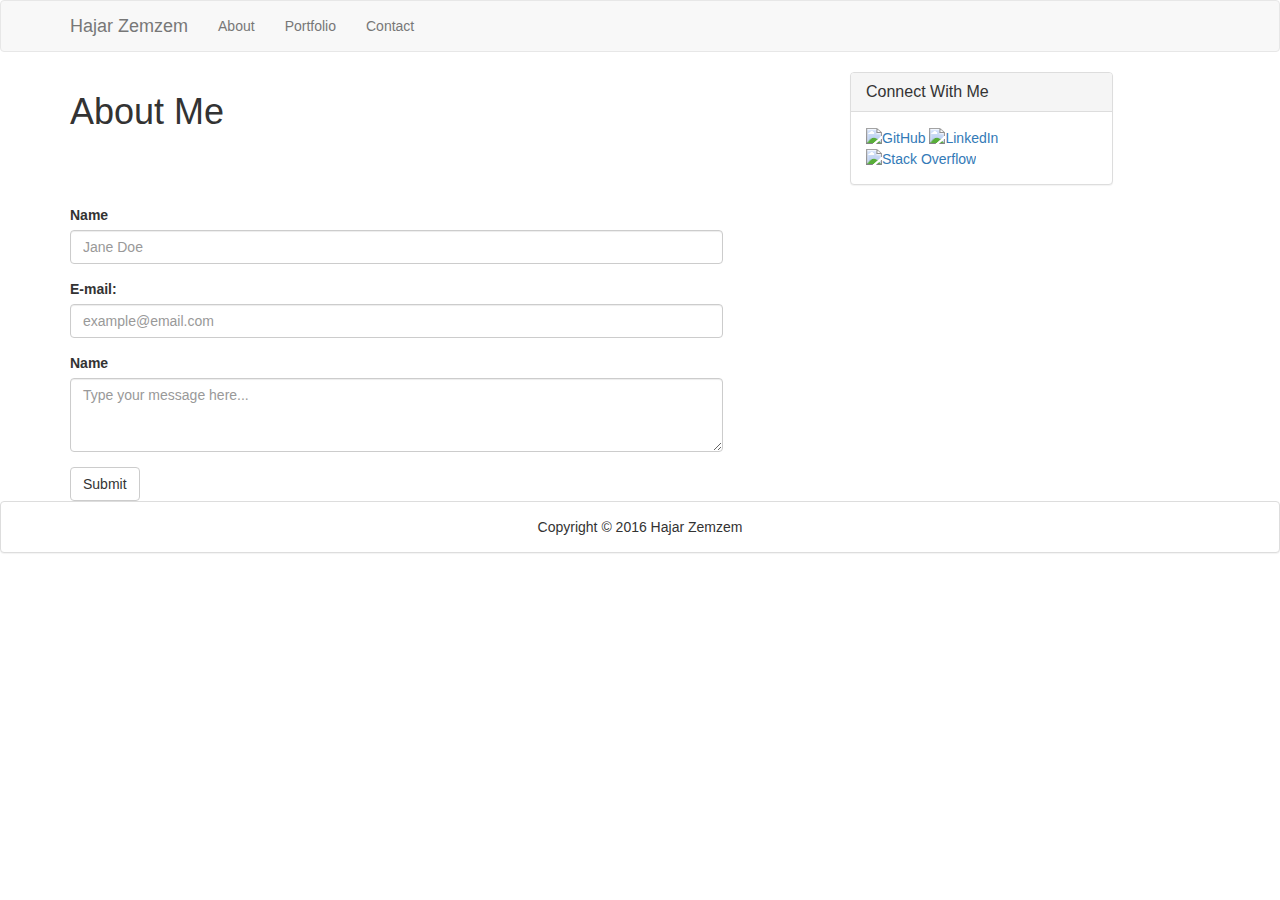
==== contact.html @ 53591691 "initial commit" ====
<!DOCTYPE html>
<html>
<head>
	<meta charset="UTF-8">
	<meta name="viewport" content="width=device-width, initial-scale=1.0">
	<title>Contact | Hajar Zemzem</title>
	<link rel="stylesheet" type="text/css" href="assets/css/reset.css">
	<link rel="stylesheet" type="text/css" href="assets/css/style.css">
	<link rel="stylesheet" href="https://maxcdn.bootstrapcdn.com/bootstrap/3.3.7/css/bootstrap.min.css" integrity="sha384-BVYiiSIFeK1dGmJRAkycuHAHRg32OmUcww7on3RYdg4Va+PmSTsz/K68vbdEjh4u" crossorigin="anonymous"> 
</head>
<body>
		<nav class="navbar navbar-default">
		  <div class="container">
		    <div class="navbar-header">
		      <a class="navbar-brand" href="#">Hajar Zemzem</a>
		    </div>
		    <ul class="nav navbar-nav">
		      <li><a href="index.html">About</a></li>
		      <li><a href="portfolio.html">Portfolio</a></li>
		      <li><a href="contact.html">Contact</a></li>
		    </ul>
		  </div>
		</nav>

<!-- ----------------------------------------------------------------------------------- -->

		<div id="main-container">
			<div class="container">
				<div class="row">
					<div class="col-md-8">
						<h1>About Me</h1>
					</div>
					<div class="col-md-3">
						<div class="panel panel-default">
							<div class="panel-heading">
								<h2 class="panel-title">Connect With Me</h2>
							</div>
							<div class="panel-body">
							    <a href="#"><img src="assets/images/github-128.png" class="icons" alt="GitHub" /></a>
						        <a href="#"><img src="assets/images/linkedin-128.png" class="icons" alt="LinkedIn" /></a>
						        <a href="#"><img src="assets/images/stackoverflow-128.png" class="icons" alt="Stack Overflow" /></a>
							</div>
						</div>
					</div>
				</div>
			</div>
			<div class="container">
				<div class="row">
					<div class="col-md-7">
						<form>
							  <div class="form-group">
								    <label for="exampleInputName2">Name</label>
	    							<input type="text" class="form-control" id="exampleInputName2" placeholder="Jane Doe">
							  </div>
							  <div class="form-group">
								    <label for="email">E-mail:</label>
								    <input type="email" class="form-control" id="email" placeholder="example@email.com">
							  </div>
							  <div class="form-group">
									<label for="text">Name</label>
							  		<textarea class="form-control" rows="3" placeholder="Type your message here..."></textarea>
							  </div>
							  <button type="submit" class="btn btn-default">Submit</button>
						</form>
					</div>
				</div>
			</div>
		</div>

<!-- ----------------------------------------------------------------------------------- -->
		
		<div id="footer">
			<div class="panel panel-default">
	          <div class="panel-body">
	            <div class="text-center">
	            	Copyright &copy; 2016 Hajar Zemzem
	            </div>
	          </div>
	        </div>
	    </div>
</body>
</html>
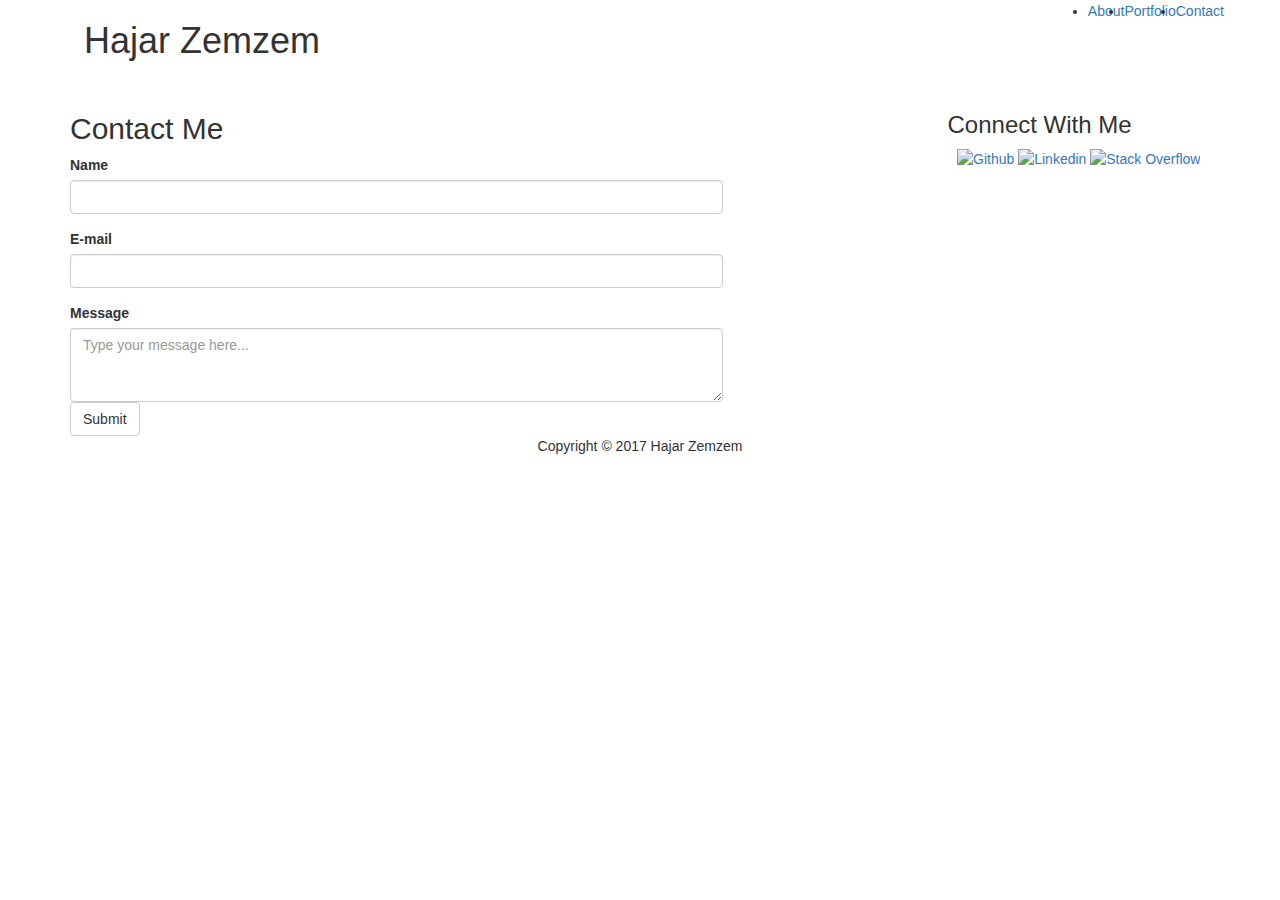
==== commit 9dca6ada: "commit" ====
--- a/contact.html
+++ b/contact.html
@@ -1,82 +1,65 @@
 <!DOCTYPE html>
 <html>
 <head>
-	<meta charset="UTF-8">
-	<meta name="viewport" content="width=device-width, initial-scale=1.0">
-	<title>Contact | Hajar Zemzem</title>
+	<title>Hajar Zemzem</title>
+	<meta name="viewport" content="width=device-width, initial-scale=1">
 	<link rel="stylesheet" type="text/css" href="assets/css/reset.css">
 	<link rel="stylesheet" type="text/css" href="assets/css/style.css">
-	<link rel="stylesheet" href="https://maxcdn.bootstrapcdn.com/bootstrap/3.3.7/css/bootstrap.min.css" integrity="sha384-BVYiiSIFeK1dGmJRAkycuHAHRg32OmUcww7on3RYdg4Va+PmSTsz/K68vbdEjh4u" crossorigin="anonymous"> 
+	<link rel="stylesheet" href="https://maxcdn.bootstrapcdn.com/bootstrap/3.3.7/css/bootstrap.min.css" integrity="sha384-BVYiiSIFeK1dGmJRAkycuHAHRg32OmUcww7on3RYdg4Va+PmSTsz/K68vbdEjh4u" crossorigin="anonymous">	
 </head>
 <body>
-		<nav class="navbar navbar-default">
-		  <div class="container">
-		    <div class="navbar-header">
-		      <a class="navbar-brand" href="#">Hajar Zemzem</a>
-		    </div>
-		    <ul class="nav navbar-nav">
-		      <li><a href="index.html">About</a></li>
-		      <li><a href="portfolio.html">Portfolio</a></li>
-		      <li><a href="contact.html">Contact</a></li>
-		    </ul>
-		  </div>
-		</nav>
+<div class="wrapper">
+	<nav>
+		<div class="container">
+			<div class="row navbar">
+				<div class="col-md-3 navbar-header text-center col-xs-12 col-sm-4">
+					<h1>Hajar Zemzem</h1>
+				</div>
+				<div class="col-md-3 col-md-offset-6 col-xs-5 col-xs-offset-3 col-sm-5 col-sm-offset-3">
+					<ul class="navbar-nav v-align navbar-right">
+						<li class="nav-item"><a href="index.html">About</a></li>
+						<li class="nav-item"><a href="portfolio.html">Portfolio</a></li>
+						<li class="nav-item"><a href="contact.html">Contact</a></li>
+					</ul>
+				</div>
+			</div>			
+		</div>
+	</nav>
 
-<!-- ----------------------------------------------------------------------------------- -->
+	<div class="container">
+		<div class="row">
+			<section class="col-md-7">
+				<h2>Contact Me</h2>
+				<form>
+					  <div class="form-group">
+					    <label for="text">Name</label>
+					    <input type="text" class="form-control" id="text">
+					  </div>
+					  <div class="form-group">
+					    <label for="email">E-mail</label>
+					    <input type="password" class="form-control" id="email">
+					  </div>
+					  <label for="text">Message</label>
+					  <textarea class="form-control" rows="3" placeholder="Type your message here..."></textarea>
+					  <button type="submit" class="btn btn-default">Submit</button>
+				</form>
+			</section>
+			<aside  class="col-md-3 col-md-offset-2">
+				<h3>Connect With Me</h3>
+				<div class="text-center">
+					<a href="#"><img src="assets/images/github-128.png" alt="Github" width="62" height="62"></a>
+					<a href="#"><img src="assets/images/linkedin-128.png" alt="Linkedin" width="62" height="62"></a>
+					<a href="#"><img src="assets/images/stackoverflow-128.png" alt="Stack Overflow" width="62" height="62"></a>
+				</div>
+			</aside>
+		</div>
+	</div>
+</div>
 
-		<div id="main-container">
-			<div class="container">
-				<div class="row">
-					<div class="col-md-8">
-						<h1>About Me</h1>
-					</div>
-					<div class="col-md-3">
-						<div class="panel panel-default">
-							<div class="panel-heading">
-								<h2 class="panel-title">Connect With Me</h2>
-							</div>
-							<div class="panel-body">
-							    <a href="#"><img src="assets/images/github-128.png" class="icons" alt="GitHub" /></a>
-						        <a href="#"><img src="assets/images/linkedin-128.png" class="icons" alt="LinkedIn" /></a>
-						        <a href="#"><img src="assets/images/stackoverflow-128.png" class="icons" alt="Stack Overflow" /></a>
-							</div>
-						</div>
-					</div>
-				</div>
-			</div>
-			<div class="container">
-				<div class="row">
-					<div class="col-md-7">
-						<form>
-							  <div class="form-group">
-								    <label for="exampleInputName2">Name</label>
-	    							<input type="text" class="form-control" id="exampleInputName2" placeholder="Jane Doe">
-							  </div>
-							  <div class="form-group">
-								    <label for="email">E-mail:</label>
-								    <input type="email" class="form-control" id="email" placeholder="example@email.com">
-							  </div>
-							  <div class="form-group">
-									<label for="text">Name</label>
-							  		<textarea class="form-control" rows="3" placeholder="Type your message here..."></textarea>
-							  </div>
-							  <button type="submit" class="btn btn-default">Submit</button>
-						</form>
-					</div>
-				</div>
-			</div>
+	<footer class="footer">
+		<div class="container">
+			<p class="text-center">Copyright &copy; 2017 Hajar Zemzem</p>
 		</div>
-
-<!-- ----------------------------------------------------------------------------------- -->
-		
-		<div id="footer">
-			<div class="panel panel-default">
-	          <div class="panel-body">
-	            <div class="text-center">
-	            	Copyright &copy; 2016 Hajar Zemzem
-	            </div>
-	          </div>
-	        </div>
-	    </div>
+	</footer>
 </body>
 </html>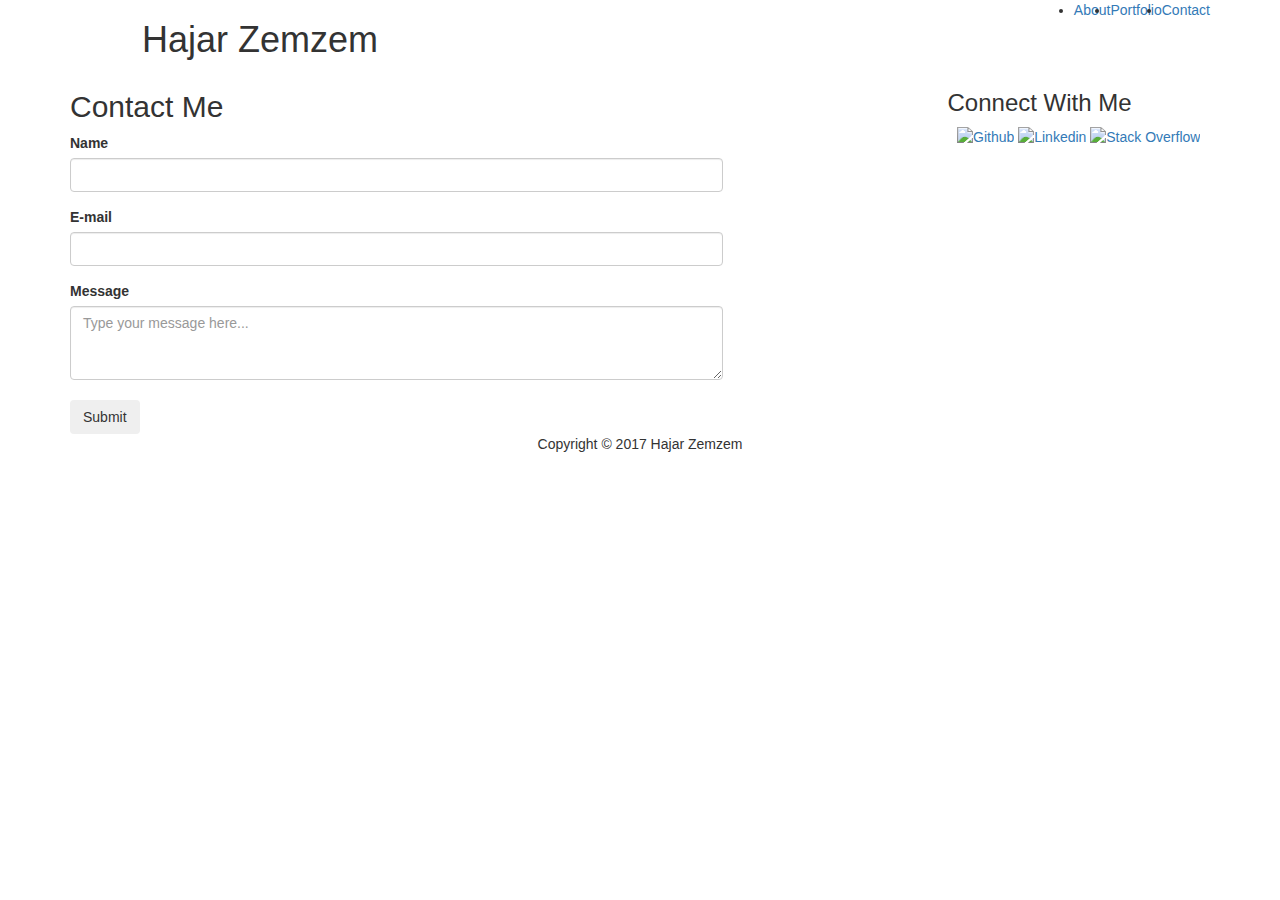
==== commit d109c3a1: "initial commit" ====
--- a/contact.html
+++ b/contact.html
@@ -10,21 +10,18 @@
 <body>
 <div class="wrapper">
 	<nav>
-		<div class="container">
-			<div class="row navbar">
-				<div class="col-md-3 navbar-header text-center col-xs-12 col-sm-4">
-					<h1>Hajar Zemzem</h1>
-				</div>
-				<div class="col-md-3 col-md-offset-6 col-xs-5 col-xs-offset-3 col-sm-5 col-sm-offset-3">
-					<ul class="navbar-nav v-align navbar-right">
-						<li class="nav-item"><a href="index.html">About</a></li>
-						<li class="nav-item"><a href="portfolio.html">Portfolio</a></li>
-						<li class="nav-item"><a href="contact.html">Contact</a></li>
-					</ul>
-				</div>
-			</div>			
-		</div>
-	</nav>
+        <div class="container">
+            <div class="navbar-header text-center col-xs-12 col-sm-4">
+                <h1>Hajar Zemzem</h1>
+            </div>
+            <div class="col-xs-12 col-sm-6 col-sm-offset-2">
+                <ul class="navbar-nav navbar-right">
+                    <li class="nav-item"><a href="index.html">About</a></li>
+                    <li class="nav-item"><a href="portfolio.html">Portfolio</a></li>
+                    <li class="nav-item"><a href="contact.html">Contact</a></li>
+                </ul>
+            </div>        
+    </nav>
 
 	<div class="container">
 		<div class="row">
@@ -41,7 +38,8 @@
 					  </div>
 					  <label for="text">Message</label>
 					  <textarea class="form-control" rows="3" placeholder="Type your message here..."></textarea>
-					  <button type="submit" class="btn btn-default">Submit</button>
+					  <br>
+					  <button type="submit" class="btn">Submit</button>
 				</form>
 			</section>
 			<aside  class="col-md-3 col-md-offset-2">
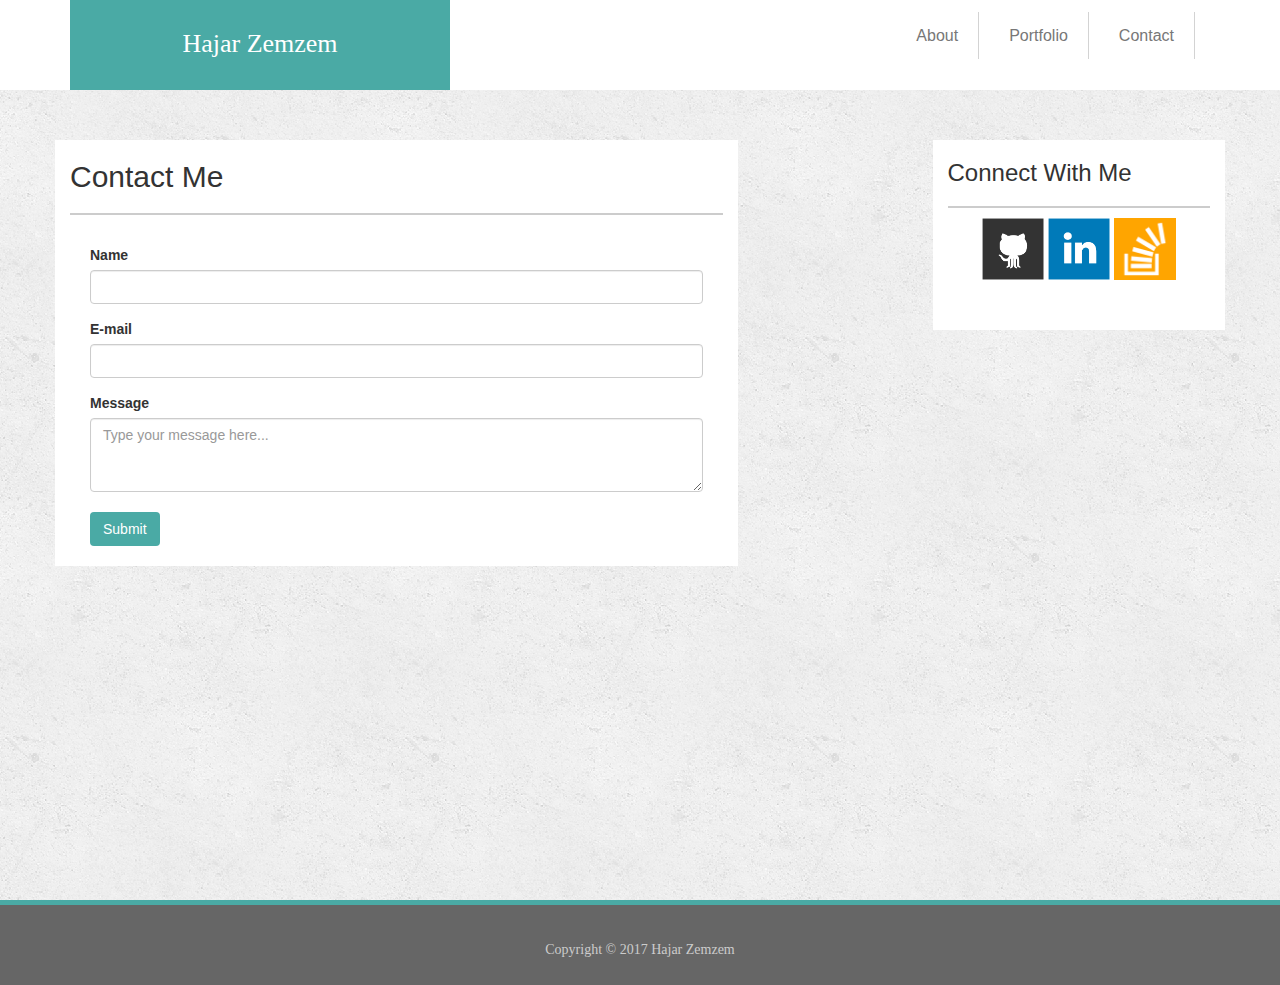
==== commit 8c23e53e: "commmmit" ====
--- a/contact.html
+++ b/contact.html
@@ -3,8 +3,8 @@
 <head>
 	<title>Hajar Zemzem</title>
 	<meta name="viewport" content="width=device-width, initial-scale=1">
-	<link rel="stylesheet" type="text/css" href="assets/css/reset.css">
-	<link rel="stylesheet" type="text/css" href="assets/css/style.css">
+	<link rel="stylesheet" type="text/css" href="Assets/css/reset.css">
+	<link rel="stylesheet" type="text/css" href="Assets/css/style.css">
 	<link rel="stylesheet" href="https://maxcdn.bootstrapcdn.com/bootstrap/3.3.7/css/bootstrap.min.css" integrity="sha384-BVYiiSIFeK1dGmJRAkycuHAHRg32OmUcww7on3RYdg4Va+PmSTsz/K68vbdEjh4u" crossorigin="anonymous">	
 </head>
 <body>
@@ -45,9 +45,9 @@
 			<aside  class="col-md-3 col-md-offset-2">
 				<h3>Connect With Me</h3>
 				<div class="text-center">
-					<a href="#"><img src="assets/images/github-128.png" alt="Github" width="62" height="62"></a>
-					<a href="#"><img src="assets/images/linkedin-128.png" alt="Linkedin" width="62" height="62"></a>
-					<a href="#"><img src="assets/images/stackoverflow-128.png" alt="Stack Overflow" width="62" height="62"></a>
+					<a href="#"><img src="Assets/images/github-128.png" alt="Github" width="62" height="62"></a>
+					<a href="#"><img src="Assets/images/linkedin-128.png" alt="Linkedin" width="62" height="62"></a>
+					<a href="#"><img src="Assets/images/stackoverflow-128.png" alt="Stack Overflow" width="62" height="62"></a>
 				</div>
 			</aside>
 		</div>
--- a/Assets/css/style.css
+++ b/Assets/css/style.css
@@ -0,0 +1,186 @@
+html{
+	height: 100%;
+}
+body {
+	background-image: url("../images/concrete_seamless.png");
+	height: 100%;
+}
+nav {
+	background-color: #fff;
+}
+section {
+	background-color: #fff;
+	margin-top: 50px;
+	margin-bottom: 50px;
+}
+aside {
+	background-color: #fff;
+	margin-top: 50px;
+	padding-bottom: 50px;
+}
+.navbar {
+	padding: 0px;
+	margin: 0px;
+}
+.navbar-header {
+	background-color: #4aaaa5;
+	height: 90px;
+}
+.navbar-header h1 {
+	color : #fff;
+	font-family: "Times New Roman", Times, serif;
+	font-size: 26px;
+	height: 90px;
+}
+.nav-item {
+	padding: 5px 15px;
+	float: left;
+}
+.v-align {
+	margin-top: 25px;
+}
+.navbar-nav li {
+	padding-top: 25px;
+	font-family: Arial, Helvetica, sans-serif;
+	font-size: 16px;
+	color: #777;
+}
+h1{
+	padding-top: 10px;
+}
+.navbar-nav a {
+	color: #777;
+	border-right: 1px solid lightgrey;
+	padding-right: 20px;
+}
+.navbar-nav a:hover {
+	text-decoration: none;
+	color: #FF7F50;
+}
+.contact {
+	padding-bottom: 15px;
+	width: 100%;
+}
+.contact 
+input[type="submit"] {
+	border: none;
+	background-color: #4aaaa5;
+	color: #fff;
+	font-family: 'Arial', 'Helvetica Neue', Helvetica, sans-serif;
+	font-size: 18px;
+	padding: 10px 5px;
+	width: 120px;
+	margin-top: 15px;
+}
+h2, 
+h3{
+	color: #4aaaa5;
+	font-family: 'Georgia', "Times New Roman", Times, serif;
+	font-size: 28px;
+	padding-bottom: 20px;
+	margin-bottom: 25px;
+	border-bottom: solid 2px #CCC;
+}
+h3{
+	font-size: 22px;
+}
+footer {
+	clear: both;
+	background-color: #666;
+	font-family: 'Georgia', "Times New Roman", Times, serif;
+	color: #CCC;
+	border-top: solid 5px #4aaaa5;
+	padding-top: 25px;
+}
+form{
+	padding: 20px;
+}
+.btn{
+	background-color: #4aaaa5;
+	color: white;
+	text-decoration: none;
+}
+.image-container {
+	width: 50%;
+	float: left;
+	position: relative;
+	z-index: 1;
+}
+.gallery {
+	padding-bottom: 30px;
+}
+.gallery img {
+	width: 100%;
+	height: auto;
+	z-index: 1;
+}
+.gall {
+	width: 100%;
+	height: 50px;
+	background-color: #4aaaa5;
+	margin-top: -80px;
+	position: relative;
+	z-index: 10;
+}
+.gall h4 {
+	color: #fff;
+	font-family: "Times New Roman", Georgia, Serif;
+	font-size: 22px;
+	text-align: center;
+}
+.wrapper {
+    min-height: 100%;
+    height: auto !important;
+    height: 100%;
+    margin: 0 auto;
+}
+.footer{
+    height: 85px;
+}
+.footer .container p {
+	margin-top: 10px;
+}
+.ga {
+	clear: both;
+	margin-top: 30px;
+	margin-bottom: 10px;
+}
+
+@media only screen and (max-width: 768px) {
+	.navbar-header {
+	  margin-left: -15px;
+	  width: 105%;
+	}
+	.v-align {
+		margin-top: 0px;
+	}
+	section {
+		padding: 20px;
+		margin: 10px 15px;
+	}
+	aside {
+		padding: 20px;
+		margin: 10px 15px;
+	}
+	.contact {
+		padding-bottom: 0px;
+	}
+}
+
+@media only screen and (max-width: 980px){
+	h2 {
+		padding-top: 25px;
+	}
+	section {
+		padding-bottom: 25px;
+	}
+	h3 {
+		padding-top: 25px;
+	}
+	.gallery {
+		margin: 20px 10px;
+	}
+	.asideMargin {
+		margin: 15px 10px;
+	
+}
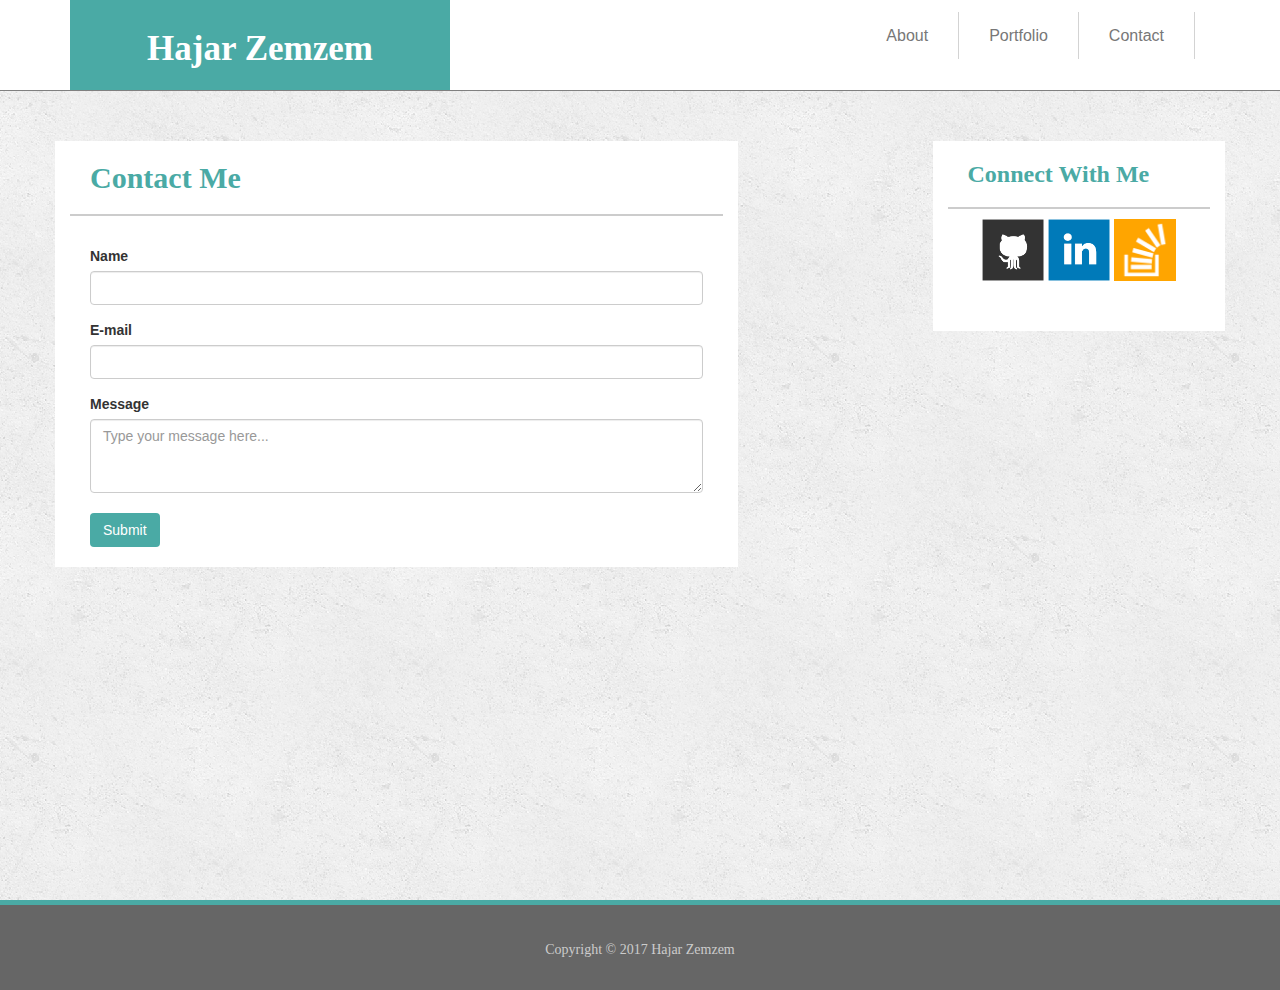
==== commit a845d8d4: "last commit woohoo" ====
--- a/contact.html
+++ b/contact.html
@@ -12,7 +12,7 @@
 	<nav>
         <div class="container">
             <div class="navbar-header text-center col-xs-12 col-sm-4">
-                <h1>Hajar Zemzem</h1>
+                <h1 id="logo">Hajar Zemzem</h1>
             </div>
             <div class="col-xs-12 col-sm-6 col-sm-offset-2">
                 <ul class="navbar-nav navbar-right">
@@ -26,7 +26,7 @@
 	<div class="container">
 		<div class="row">
 			<section class="col-md-7">
-				<h2>Contact Me</h2>
+				<h2 id="title">Contact Me</h2>
 				<form>
 					  <div class="form-group">
 					    <label for="text">Name</label>
@@ -43,7 +43,7 @@
 				</form>
 			</section>
 			<aside  class="col-md-3 col-md-offset-2">
-				<h3>Connect With Me</h3>
+				<h3 id="title">Connect With Me</h3>
 				<div class="text-center">
 					<a href="#"><img src="Assets/images/github-128.png" alt="Github" width="62" height="62"></a>
 					<a href="#"><img src="Assets/images/linkedin-128.png" alt="Linkedin" width="62" height="62"></a>
--- a/Assets/css/style.css
+++ b/Assets/css/style.css
@@ -7,11 +7,23 @@
 }
 nav {
 	background-color: #fff;
+	border-bottom: 1px solid grey;
 }
 section {
 	background-color: #fff;
 	margin-top: 50px;
 	margin-bottom: 50px;
+}
+#title{
+	color: #4aaaa5;
+	padding-left: 20px;
+	font-family: "Times New Roman", Times, serif;
+	font-weight: bold;
+}
+#logo{
+	font-weight: bold;
+	font-size: 35px;
+	padding-bottom: 5px;
 }
 aside {
 	background-color: #fff;
@@ -34,10 +46,7 @@
 }
 .nav-item {
 	padding: 5px 15px;
-	float: left;
-}
-.v-align {
-	margin-top: 25px;
+	float: right;
 }
 .navbar-nav li {
 	padding-top: 25px;
@@ -48,14 +57,19 @@
 h1{
 	padding-top: 10px;
 }
-.navbar-nav a {
+.profile{
+	float: left;
+	padding-top: 20px;
+	padding-bottom: 10px;
+}
+.navbar-nav a{
 	color: #777;
 	border-right: 1px solid lightgrey;
-	padding-right: 20px;
+	padding-right: 30px;
 }
 .navbar-nav a:hover {
 	text-decoration: none;
-	color: #FF7F50;
+	color: #4aaaa5;
 }
 .contact {
 	padding-bottom: 15px;
@@ -114,6 +128,10 @@
 	height: auto;
 	z-index: 1;
 }
+#bio{
+	padding-top: 25px;
+	float: 
+}
 .gall {
 	width: 100%;
 	height: 50px;
@@ -135,7 +153,7 @@
     margin: 0 auto;
 }
 .footer{
-    height: 85px;
+    height: 90px;
 }
 .footer .container p {
 	margin-top: 10px;
